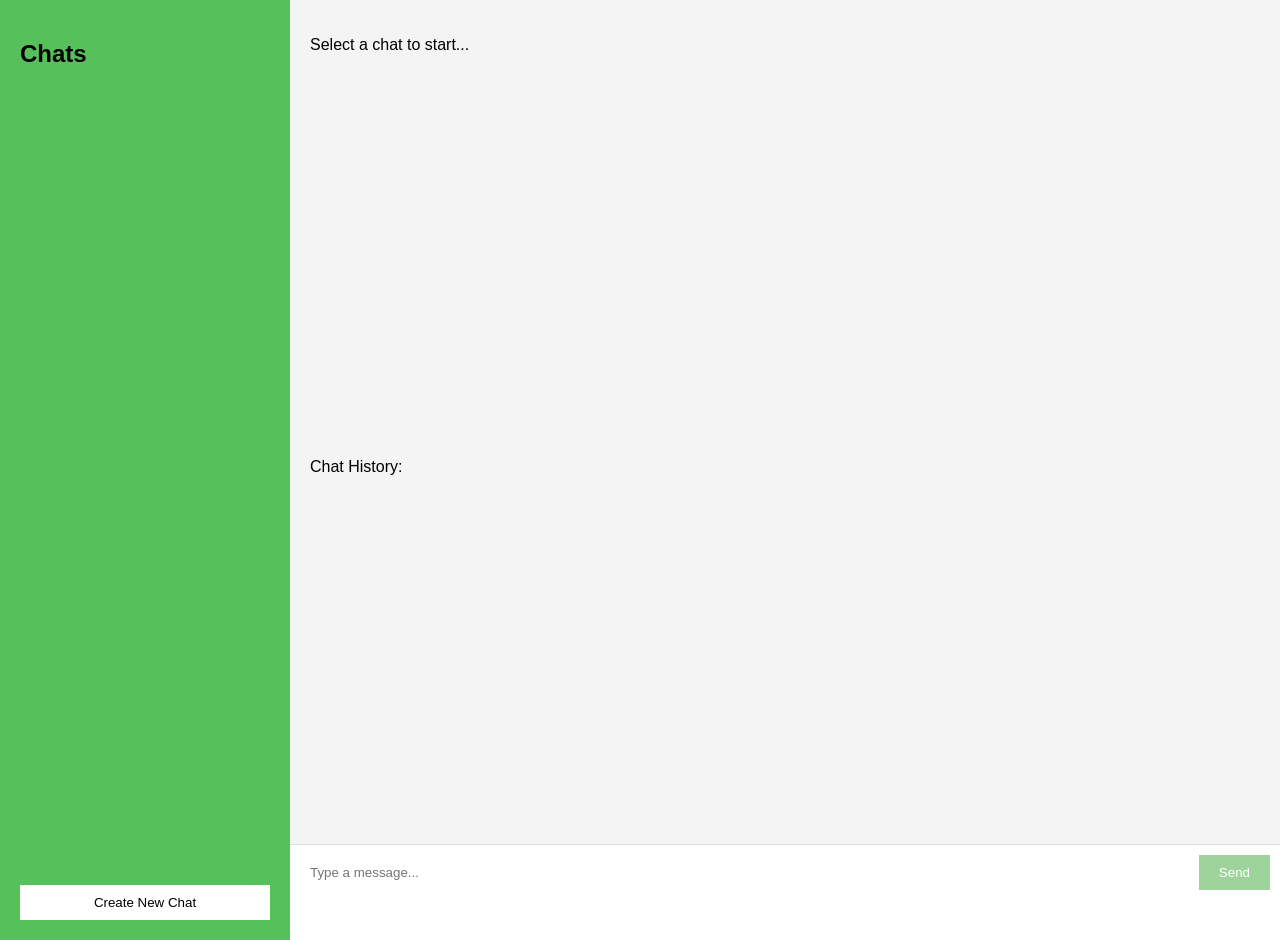
==== templates/index.html @ aee970e2 "Fixed the Chat number issue and reorganized the files" ====
<!DOCTYPE html>
<html lang="en">
<head>
    <meta charset="UTF-8">
    <meta name="viewport" content="width=device-width, initial-scale=1.0">
    <title>Chat Interface</title>
    <link rel="stylesheet" href="https://cdnjs.cloudflare.com/ajax/libs/font-awesome/6.0.0/css/all.min.css">
    <style>
        body {
            display: flex;
            margin: 0;
            font-family: Arial, sans-serif;
        }
        .sidebar {
            width: 250px;
            background-color: #56c05b;
            color: rgb(0, 0, 0);
            padding: 20px;
            height: 100vh;
            display: flex;
            flex-direction: column;
        }
        .sidebar h2 {
            margin-bottom: 20px;
        }
        .chat-list {
            list-style: none;
            padding: 0;
            flex-grow:1;
            overflow-y: auto;
            max-height: calc(100vh - 80px);
        }
        .chat-list li {
            padding: 10px;
            cursor: pointer;
            border-bottom: 1px solid #333;
        }
        .chat-list li:hover {
            background-color: #333;
        }
        .main-content {
            flex: 1;
            display: flex;
            flex-direction: column;
            height: 100vh;
            background-color: #f4f4f4;
        }
        .chat-box {
            flex: 1;
            padding: 20px;
            overflow-y: auto;
        }
        .input-box {
            display: flex;
            padding: 10px;
            background-color: white;
            border-top: 1px solid #ddd;
        }
        .input-box input {
            flex: 1;
            padding: 10px;
            border: none;
            outline: none;
        }
        .input-box button {
            padding: 10px 20px;
            border: none;
            background-color: #12970e68;
            color: white;
            cursor: pointer;
        }
        .createNewChat {
            padding: 10px;
            background-color: #ffffff;
            color: rgb(0, 0, 0);
            cursor: pointer;
            border: none;
            text-align: center;
        }
    </style>
</head>
<body>
    <div class="sidebar">
        <h2>Chats</h2>
        <ul class="chat-list" id="chatList">
            
        </ul>
        <button class="createNewChat" onclick="createNewChat()">Create New Chat</button>
    </div>
    <div class="main-content">
        <div class="chat-box" id="chatBox">
            <p>Select a chat to start...</p>
        </div>
        <div class="chat-box" id="history">
            <p>Chat History:</p>
        </div>
        <div class="input-box">
            <input type="text" id="userInput" placeholder="Type a message...">
            <button onclick="sendMessage()">Send</button>
        </div>
    </div>

    <script>
        let selectedChatName = null; // Replace with the actual chat name if dynamic
        async function selectChat(chatName) {
            // document.getElementById("chatBox").innerHTML = `<p><strong>${chatName}</strong></p>`;
            selectedChatName = chatName;
            
            try {
            // Call the backend API
            const response = await fetch(`/getChat?chatname=${encodeURIComponent(chatName)}`, {
                method: 'GET',
                headers: {
                    'Content-Type': 'application/json',
                },
            });
            const chatHistory = await fetch(`/getChatHistory?chatname=${encodeURIComponent(chatName)}`, {
                method: 'GET',
                headers: {
                    'Content-Type': 'application/json',
                },
            });

            if (!response.ok) {
                throw new Error('Failed to fetch chat data');
            }

            const data = await response.json();
            const chatHistoryData = await chatHistory.json();
            console.log(chatHistoryData);

            // Update the chat box with the response
            document.getElementById("chatBox").innerHTML = `<p><strong>${chatName}</strong></p>`;
            if (data.messages) {
                data.messages.forEach(message => {
                    document.getElementById("chatBox").innerHTML += `<p>${message}</p>`;
                });
            }
            const historyElement = document.getElementById("history");
            historyElement.innerHTML = "";
            if (Array.isArray(chatHistoryData)) {
            chatHistoryData.forEach(message => {
                const formattedMessage = `<p><strong>${message.role}:</strong> ${message.message}</p>`;
                historyElement.innerHTML += formattedMessage;
            });
        }
            else {
                historyElement.innerHTML = "<p>No chat history available.</p>";
            }
        } catch (error) {
            console.error('Error:', error);
            document.getElementById("chatBox").innerHTML = `<p>Error loading chat</p>`;
        }
        }
        // function sendMessage() {
        //     const userInput = document.getElementById("userInput").value;
        //     if (!userInput) return;
            
        //     const chatBox = document.getElementById("chatBox");
        //     const userMessage = `<p><strong>You:</strong> ${userInput}</p>`;
        //     chatBox.innerHTML += userMessage;
        //     document.getElementById("userInput").value = "";
        // }
        let chatCounter = 1
        async function sendMessage() {
            try {
                const userInput = document.getElementById("userInput").value;

                if (!userInput) {
                    alert("Please enter a message.");
                    return;
                }

                // Check if a chat is selected
                if (!selectedChatName) {
                    // If no chat is selected, create a new chat
                    const createChatResponse = await fetch(`/createChat`, {
                        method: 'GET',
                        headers: {
                            'Content-Type': 'application/json',
                        },
                    });

                    if (!createChatResponse.ok) {
                        throw new Error('Failed to create a new chat');
                    }

                    const newChat = await createChatResponse.json();
                    selectedChatName = newChat.chatName; // Assuming the response contains a `chatName` field

                    // Update the chat list with the new chat
                    const chatList = document.getElementById("chatList");
                    const newChatElement = document.createElement("li");
                    newChatElement.textContent = selectedChatName;
                    newChatElement.onclick = () => selectChat(selectedChatName);
                    chatList.appendChild(newChatElement);
                    chatCounter++; // Increment the counter for the next chat
                }

                // Construct the URL with query parameters
                const url = `/interactWithChat?chatname=${encodeURIComponent(selectedChatName)}&message=${encodeURIComponent(userInput)}`;

                // Call the backend API
                const response = await fetch(url, {
                    method: 'GET',
                    headers: {
                        'Content-Type': 'application/json',
                    },
                });

                if (!response.ok) {
                    throw new Error('Failed to interact with chat');
                }

                const data = await response.json();

                // Update the chat box with the response
                const chatBox = document.getElementById("chatBox");
                chatBox.innerHTML += `<p><strong>You:</strong> ${userInput}</p>`;
                chatBox.innerHTML += `<p><strong>Bot:</strong> ${data.botResponse}</p>`;

                // Clear the input field
                document.getElementById("userInput").value = "";
            } catch (error) {
                console.error('Error:', error);
                document.getElementById("chatBox").innerHTML += `<p>Error interacting with chat</p>`;
            }
        }

        // Send message to the model
        async function displayChatHistory(chatName){
            selectedChatName = chatName;
            try {
                const response = await fetch(`/getChatHistory?chatname=${encodeURIComponent(chatName)}`, {
                method: 'GET',
                headers: {
                    'Content-Type': 'application/json',
                },});

                if (!response.ok) {
                    throw new Error('Failed to fetch chat data');
                }

                const data = await response.json();
                console.log(data);
                document.getElementById("chatBox").innerHTML = ``;
                if (data.messages) {
                    data.messages.forEach(message => {
                    // Format the message with role and content
                    const formattedMessage = `<p><strong>${message.role}:</strong> ${message.message}</p>`;
                    document.getElementById("chatBox").innerHTML += formattedMessage;
                    });
                }

            }
            catch (error) {
                console.error('Error:', error);
                document.getElementById("chatBox").innerHTML = `<p>Error loading chat</p>`;
            }
        }
        
        async function createNewChat() {
            
            
            // Call the backend API
            const response = await fetch(`/createChat`, {
                method: 'GET',
                headers: {
                    'Content-Type': 'application/json',
                },
            });

            if (!response.ok) {
                throw new Error('Failed to create chat');
            }
            const chatName = `Chat${chatCounter}`
             // Increment the counter for the next chat
            // Update the chat list
            const chatList = document.getElementById("chatList");
            const existingChats = Array.from(chatList.children).map(chat => chat.textContent);
            if (existingChats.includes(chatName)) {
                chatCounter++; // Increment the counter again if the chat name already exists
                // chatName = `Chat${chatCounter}`;
                console.log(chatName);
                console.log(chatCounter);
                console.log("for if statement");

                // Update the chat list
                const newChat = document.createElement("li");
                newChat.textContent = chatName;
                newChat.onclick = () => selectChat(chatName);
                chatList.appendChild(newChat);
            }
            else {
                const chatName = `Chat${chatCounter}`;
                
                console.log(chatName);
                console.log(chatCounter);
                console.log("for else statement");
                chatCounter++
                const newChat = document.createElement("li");
                newChat.textContent = chatName;
                newChat.onclick = () => selectChat(chatName);
                chatList.appendChild(newChat);
            }

            
        }
    </script>
</body>
</html>
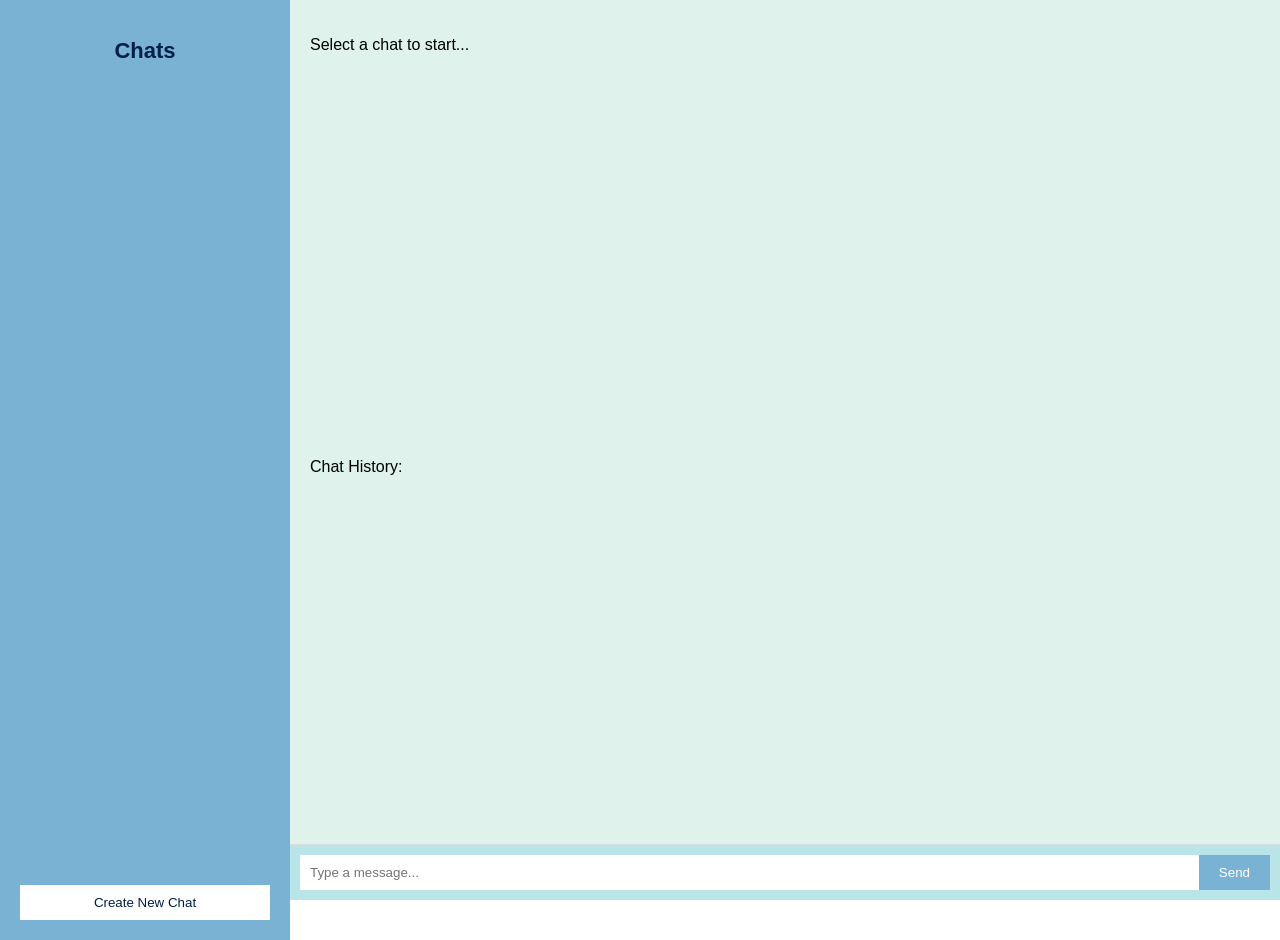
==== commit de160902: "Merge branch 'PreviousChat' of https://github.com/Muthan111/ChatbotAsssignment into PreviousChat" ====
--- a/templates/index.html
+++ b/templates/index.html
@@ -13,22 +13,26 @@
         }
         .sidebar {
             width: 250px;
-            background-color: #56c05b;
-            color: rgb(0, 0, 0);
+            background-color: #7AB2D3;
+            color: rgb(0, 31, 72);
             padding: 20px;
             height: 100vh;
             display: flex;
             flex-direction: column;
+            overflow: hidden;
         }
         .sidebar h2 {
             margin-bottom: 20px;
+            font-family: 'Poppins', sans-serif;
+            font-size: 22px;
+            text-align: center;
         }
         .chat-list {
             list-style: none;
             padding: 0;
             flex-grow:1;
             overflow-y: auto;
-            max-height: calc(100vh - 80px);
+            max-height: calc(100vh -1080px);
         }
         .chat-list li {
             padding: 10px;
@@ -43,7 +47,7 @@
             display: flex;
             flex-direction: column;
             height: 100vh;
-            background-color: #f4f4f4;
+            background-color: #DFF2EB;
         }
         .chat-box {
             flex: 1;
@@ -53,7 +57,7 @@
         .input-box {
             display: flex;
             padding: 10px;
-            background-color: white;
+            background-color:#B9E5E8;
             border-top: 1px solid #ddd;
         }
         .input-box input {
@@ -65,14 +69,14 @@
         .input-box button {
             padding: 10px 20px;
             border: none;
-            background-color: #12970e68;
+            background-color: #7AB2D3;
             color: white;
             cursor: pointer;
         }
         .createNewChat {
             padding: 10px;
             background-color: #ffffff;
-            color: rgb(0, 0, 0);
+            color: rgb(0, 31, 72);
             cursor: pointer;
             border: none;
             text-align: center;
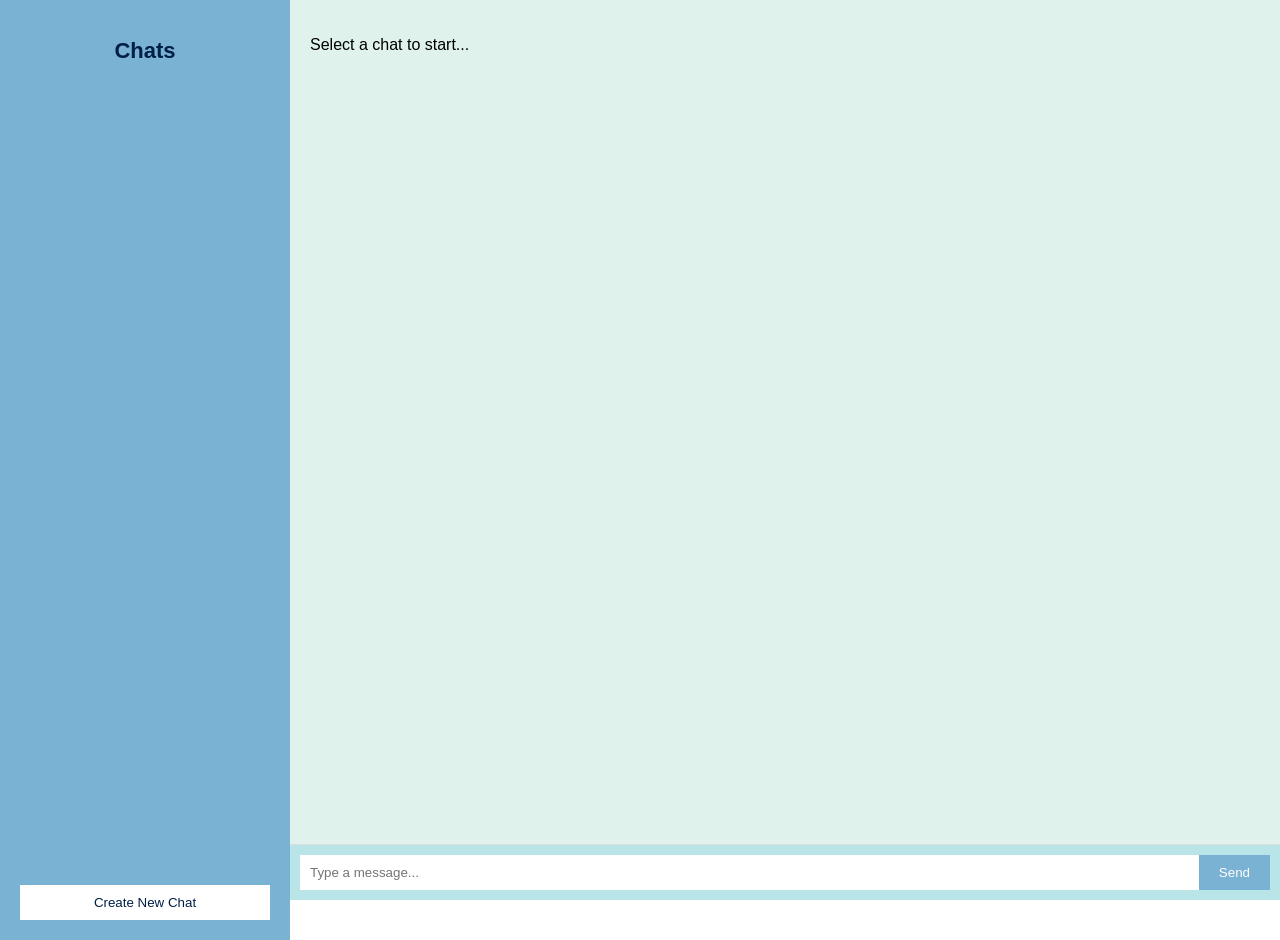
==== commit 0c491184: "Removed Chat History Section as it is not needed anymore" ====
--- a/templates/index.html
+++ b/templates/index.html
@@ -95,9 +95,6 @@
         <div class="chat-box" id="chatBox">
             <p>Select a chat to start...</p>
         </div>
-        <div class="chat-box" id="history">
-            <p>Chat History:</p>
-        </div>
         <div class="input-box">
             <input type="text" id="userInput" placeholder="Type a message...">
             <button onclick="sendMessage()">Send</button>
@@ -107,55 +104,82 @@
     <script>
         let selectedChatName = null; // Replace with the actual chat name if dynamic
         async function selectChat(chatName) {
-            // document.getElementById("chatBox").innerHTML = `<p><strong>${chatName}</strong></p>`;
             selectedChatName = chatName;
             
             try {
-            // Call the backend API
-            const response = await fetch(`/getChat?chatname=${encodeURIComponent(chatName)}`, {
-                method: 'GET',
-                headers: {
-                    'Content-Type': 'application/json',
-                },
-            });
-            const chatHistory = await fetch(`/getChatHistory?chatname=${encodeURIComponent(chatName)}`, {
-                method: 'GET',
-                headers: {
-                    'Content-Type': 'application/json',
-                },
-            });
-
-            if (!response.ok) {
-                throw new Error('Failed to fetch chat data');
-            }
-
-            const data = await response.json();
-            const chatHistoryData = await chatHistory.json();
-            console.log(chatHistoryData);
-
-            // Update the chat box with the response
-            document.getElementById("chatBox").innerHTML = `<p><strong>${chatName}</strong></p>`;
-            if (data.messages) {
-                data.messages.forEach(message => {
-                    document.getElementById("chatBox").innerHTML += `<p>${message}</p>`;
-                });
-            }
-            const historyElement = document.getElementById("history");
-            historyElement.innerHTML = "";
-            if (Array.isArray(chatHistoryData)) {
-            chatHistoryData.forEach(message => {
-                const formattedMessage = `<p><strong>${message.role}:</strong> ${message.message}</p>`;
-                historyElement.innerHTML += formattedMessage;
-            });
-        }
-            else {
-                historyElement.innerHTML = "<p>No chat history available.</p>";
-            }
-        } catch (error) {
-            console.error('Error:', error);
-            document.getElementById("chatBox").innerHTML = `<p>Error loading chat</p>`;
-        }
-        }
+                const response = await fetch(`/getChatHistory?chatname=${encodeURIComponent(chatName)}`);
+                if (!response.ok) throw new Error('Failed to fetch chat history');
+                
+                const data = await response.json();
+                document.getElementById("chatBox").innerHTML = `<p><strong>${chatName}</strong></p>`;
+                
+                if (Array.isArray(data)) {
+                    data.forEach(message => {
+                        document.getElementById("chatBox").innerHTML += 
+                        `<p><strong>${message.role}:</strong> ${message.message}</p>`;
+                    });
+                
+                } else {
+                    document.getElementById("chatBox").innerHTML = "<p>No chat history available.</p>";
+                }
+            } catch (error) {
+                console.error('Error:', error);
+                document.getElementById("chatBox").innerHTML = `<p>Error loading chat</p>`;
+            }
+        }
+
+        // async function selectChat(chatName) {
+        //     // document.getElementById("chatBox").innerHTML = `<p><strong>${chatName}</strong></p>`;
+        //     selectedChatName = chatName;
+            
+        //     try {
+        //     // Call the backend API
+        //     const response = await fetch(`/getChat?chatname=${encodeURIComponent(chatName)}`, {
+        //         method: 'GET',
+        //         headers: {
+        //             'Content-Type': 'application/json',
+        //         },
+        //     });
+        //     const chatHistory = await fetch(`/getChatHistory?chatname=${encodeURIComponent(chatName)}`, {
+        //         method: 'GET',
+        //         headers: {
+        //             'Content-Type': 'application/json',
+        //         },
+        //     });
+
+        //     if (!response.ok) {
+        //         throw new Error('Failed to fetch chat data');
+        //     }
+
+        //     const data = await response.json();
+        //     const chatHistoryData = await chatHistory.json();
+        //     console.log(chatHistoryData);
+
+        //     // Update the chat box with the response
+        //     document.getElementById("chatBox").innerHTML = `<p><strong>${chatName}</strong></p>`;
+        //     if (data.messages) {
+        //         data.messages.forEach(message => {
+        //             document.getElementById("chatBox").innerHTML += `<p>${message}</p>`;
+        //         });
+        //     }
+        //     const historyElement = document.getElementById("history");
+        //     historyElement.innerHTML = "";
+        //     if (Array.isArray(chatHistoryData)) {
+        //     chatHistoryData.forEach(message => {
+        //         const formattedMessage = `<p><strong>${message.role}:</strong> ${message.message}</p>`;
+        //         historyElement.innerHTML += formattedMessage;
+        //     });
+        // }
+        //     else {
+        //         historyElement.innerHTML = "<p>No chat history available.</p>";
+        //     }
+        // } catch (error) {
+        //     console.error('Error:', error);
+        //     document.getElementById("chatBox").innerHTML = `<p>Error loading chat</p>`;
+        // }
+        // }
+
+
         // function sendMessage() {
         //     const userInput = document.getElementById("userInput").value;
         //     if (!userInput) return;
@@ -177,28 +201,20 @@
 
                 // Check if a chat is selected
                 if (!selectedChatName) {
-                    // If no chat is selected, create a new chat
                     const createChatResponse = await fetch(`/createChat`, {
                         method: 'GET',
-                        headers: {
-                            'Content-Type': 'application/json',
-                        },
+                        headers: { 'Content-Type': 'application/json' },
                     });
-
+                    
                     if (!createChatResponse.ok) {
                         throw new Error('Failed to create a new chat');
                     }
-
+                    
                     const newChat = await createChatResponse.json();
-                    selectedChatName = newChat.chatName; // Assuming the response contains a `chatName` field
-
-                    // Update the chat list with the new chat
-                    const chatList = document.getElementById("chatList");
-                    const newChatElement = document.createElement("li");
-                    newChatElement.textContent = selectedChatName;
-                    newChatElement.onclick = () => selectChat(selectedChatName);
-                    chatList.appendChild(newChatElement);
-                    chatCounter++; // Increment the counter for the next chat
+                    selectedChatName = newChat.chatName; 
+                    
+                    // Ensure chat is added to the sidebar
+                    addChatToSidebar(selectedChatName);
                 }
 
                 // Construct the URL with query parameters
@@ -222,7 +238,7 @@
                 const chatBox = document.getElementById("chatBox");
                 chatBox.innerHTML += `<p><strong>You:</strong> ${userInput}</p>`;
                 chatBox.innerHTML += `<p><strong>Bot:</strong> ${data.botResponse}</p>`;
-
+                chatCounter++;
                 // Clear the input field
                 document.getElementById("userInput").value = "";
             } catch (error) {
@@ -230,6 +246,15 @@
                 document.getElementById("chatBox").innerHTML += `<p>Error interacting with chat</p>`;
             }
         }
+
+        function addChatToSidebar(chatName) {
+            const chatList = document.getElementById("chatList");
+            const newChatElement = document.createElement("li");
+            newChatElement.textContent = chatName;
+            newChatElement.onclick = () => selectChat(chatName);
+            chatList.appendChild(newChatElement);
+        }
+
 
         // Send message to the model
         async function displayChatHistory(chatName){
@@ -264,7 +289,8 @@
         }
         
         async function createNewChat() {
-            
+            const chatName = `Chat${chatCounter}`;
+            chatCounter++; // Increment the counter for the next chat
             
             // Call the backend API
             const response = await fetch(`/createChat`, {
@@ -277,38 +303,13 @@
             if (!response.ok) {
                 throw new Error('Failed to create chat');
             }
-            const chatName = `Chat${chatCounter}`
-             // Increment the counter for the next chat
+
             // Update the chat list
             const chatList = document.getElementById("chatList");
-            const existingChats = Array.from(chatList.children).map(chat => chat.textContent);
-            if (existingChats.includes(chatName)) {
-                chatCounter++; // Increment the counter again if the chat name already exists
-                // chatName = `Chat${chatCounter}`;
-                console.log(chatName);
-                console.log(chatCounter);
-                console.log("for if statement");
-
-                // Update the chat list
-                const newChat = document.createElement("li");
-                newChat.textContent = chatName;
-                newChat.onclick = () => selectChat(chatName);
-                chatList.appendChild(newChat);
-            }
-            else {
-                const chatName = `Chat${chatCounter}`;
-                
-                console.log(chatName);
-                console.log(chatCounter);
-                console.log("for else statement");
-                chatCounter++
-                const newChat = document.createElement("li");
-                newChat.textContent = chatName;
-                newChat.onclick = () => selectChat(chatName);
-                chatList.appendChild(newChat);
-            }
-
-            
+            const newChat = document.createElement("li");
+            newChat.textContent = chatName;
+            newChat.onclick = () => selectChat(chatName);
+            chatList.appendChild(newChat);
         }
     </script>
 </body>
